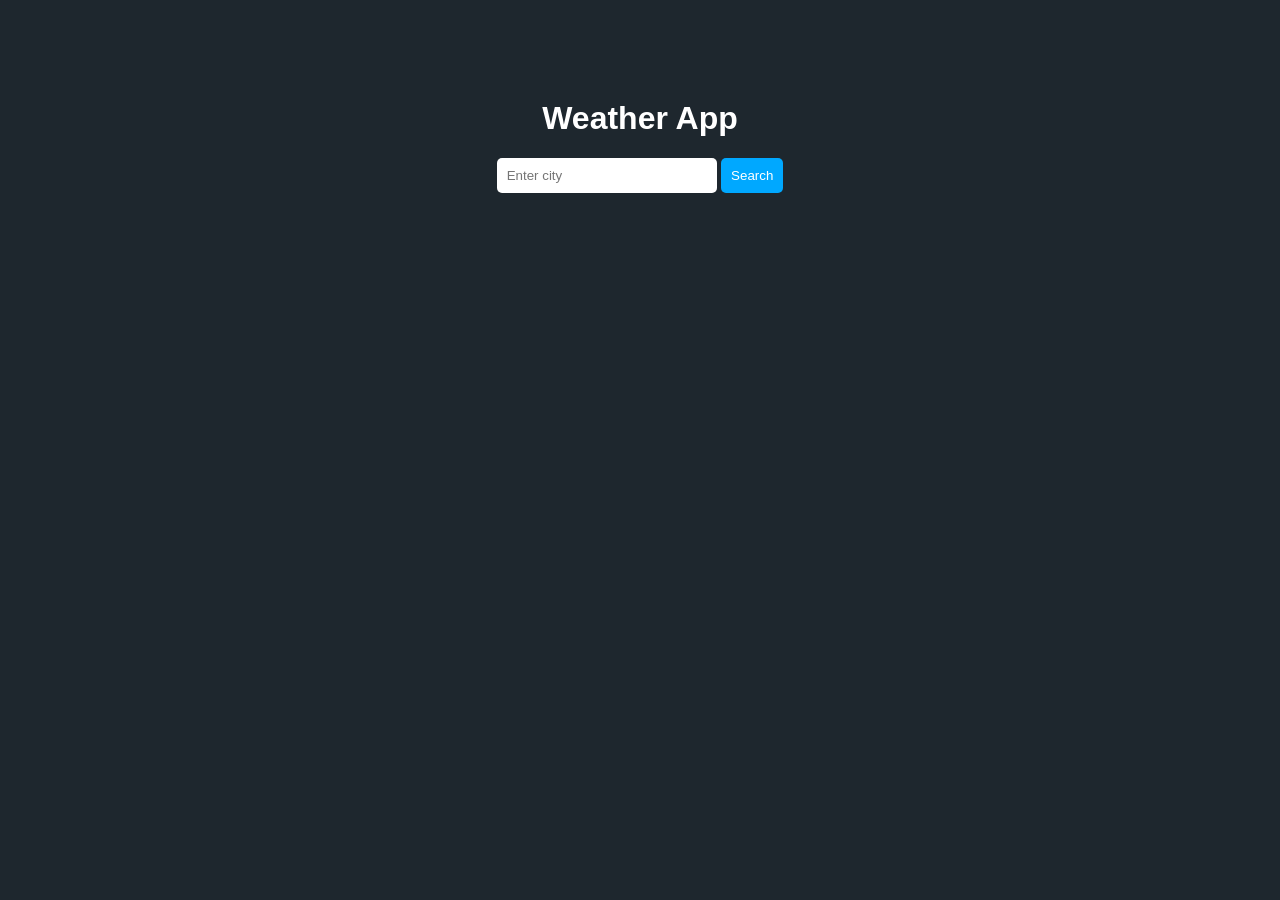
==== frontend/index.html @ fc2ebeec "feat: migrate weather fetching logic to FastAPI backend" ====
<!DOCTYPE html>
<html>
<head>
    <meta charset="UTF-8">
    <title>Weather App</title>
    <link rel="stylesheet" href="style.css">
</head>
<body>

  <div class="container">
    <h1>Weather App</h1>

    <input type="text" id="city" placeholder="Enter city">
    <button onclick="getWeather()">Search</button>

    <div id="loader">Loading...</div>
    <div id="result"></div>
  </div>

  <script src="script.js"></script>
</body>
</html>
---- frontend/style.css ----
body {
  font-family: Arial, sans-serif;
  background: #1e272e;
  color: white;
  text-align: center;
}

.container {
  margin-top: 100px;
}

input {
  padding: 10px;
  width: 200px;
  border: none;
  border-radius: 5px;
}

button {
  padding: 10px;
  cursor: pointer;
  border: none;
  border-radius: 5px;
  background: #00a8ff;
  color: white;
}

button:hover {
  background: #0097e6;
}

#loader {
  margin-top: 20px;
  font-size: 18px;
  display: none;
}

#result {
  margin-top: 20px;
  font-size: 18px;
}

img {
  width: 100px;
}
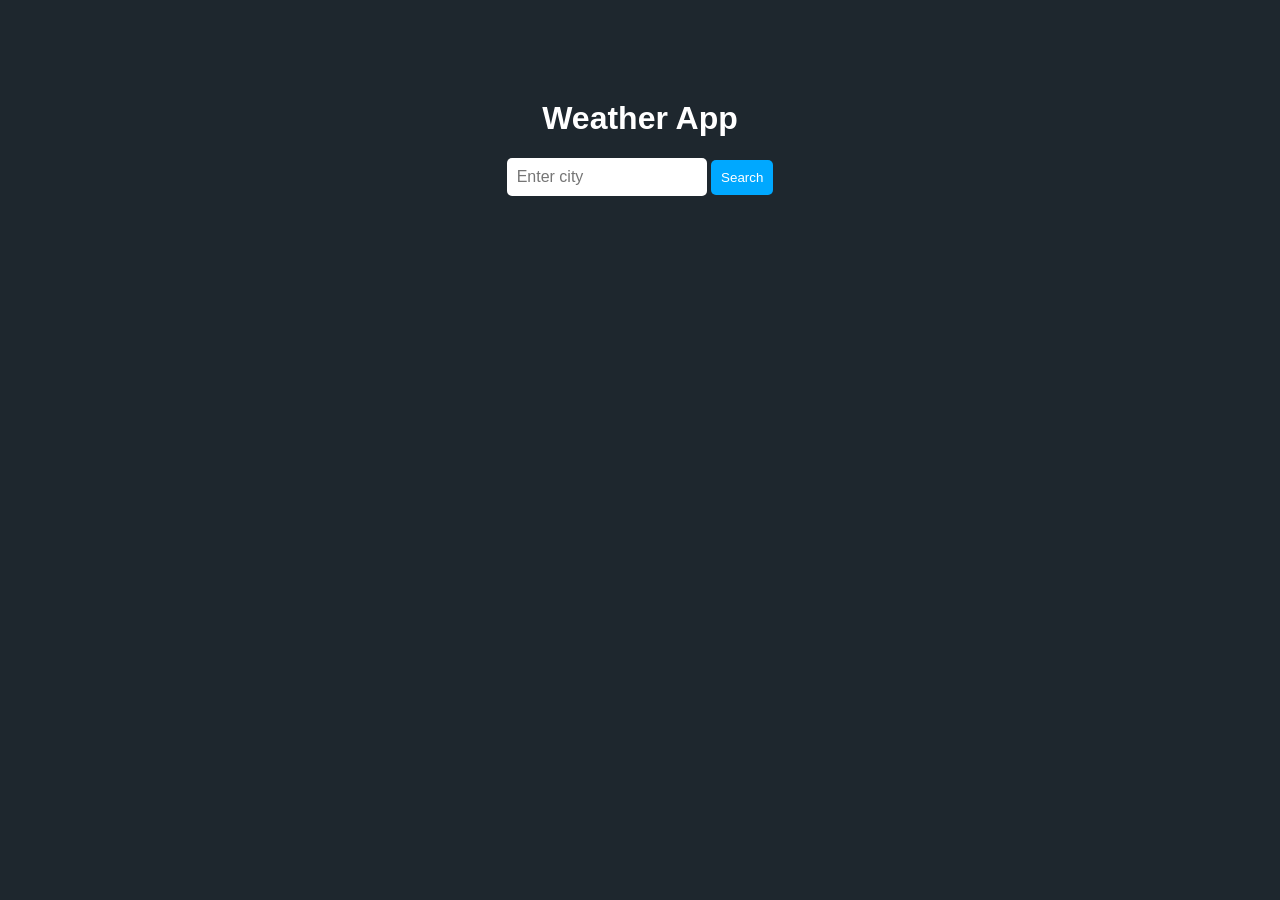
==== commit bf21d784: "style: improve code quality and add deployment config" ====
--- a/frontend/index.html
+++ b/frontend/index.html
@@ -1,7 +1,9 @@
 <!DOCTYPE html>
-<html>
+<html lang="en">
 <head>
     <meta charset="UTF-8">
+    <meta name="viewport" content="width=device-width, initial-scale=1.0">
+    <meta name="description" content="Search real-time weather conditions for any city worldwide.">
     <title>Weather App</title>
     <link rel="stylesheet" href="style.css">
 </head>
--- a/frontend/style.css
+++ b/frontend/style.css
@@ -1,3 +1,9 @@
+*,
+*::before,
+*::after {
+  box-sizing: border-box;
+}
+
 body {
   font-family: Arial, sans-serif;
   background: #1e272e;
@@ -14,6 +20,7 @@
   width: 200px;
   border: none;
   border-radius: 5px;
+  font-size: 16px;
 }
 
 button {
